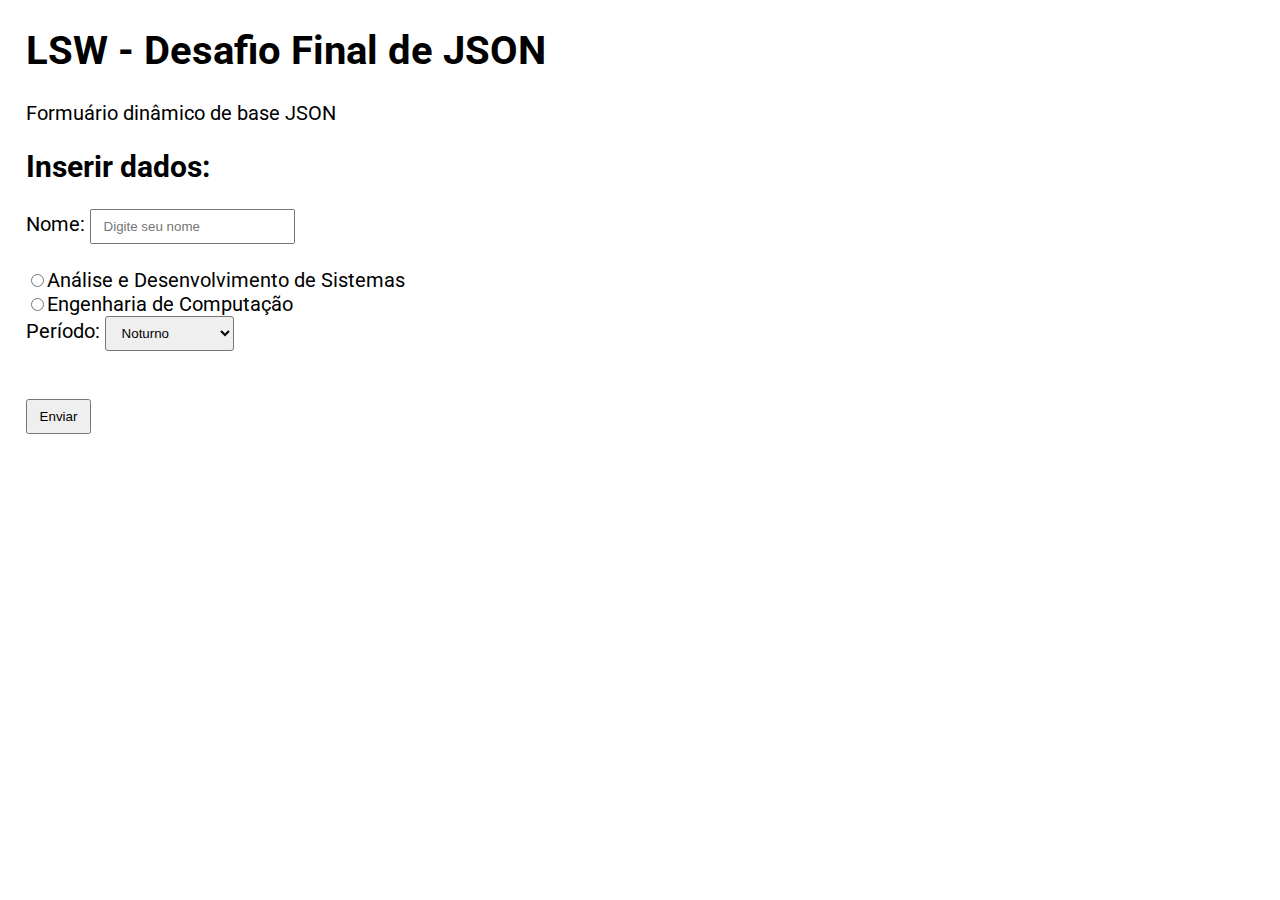
==== index.html @ ec4032f8 "Initial commit" ====
<!DOCTYPE html>
<html lang="pt-BR">
<head>
    <meta charset="UTF-8">
    <link href="https://fonts.googleapis.com/css2?family=Roboto:wght@400;500;700;900&display=swap" rel="stylesheet">
    <link href="style.css" rel="stylesheet" type="text/css" />
    <meta name="viewport" content="width=device-width, initial-scale=1.0">
    <title>Desafio Final JSON</title>
</head>

<body>
    <h1>LSW - Desafio Final de JSON</h1>
    <p>Formuário dinâmico de base JSON</p>
    <h2>Inserir dados:</h2>
</body>

<script src="script.js" onload=generate()></script>

</html>
---- style.css ----
body{
    margin: 2%;
    font-size: 20px;
    font-family: "Roboto", -apple-system, "Segoe UI", "Open Sans", sans-serif;
    -webkit-font-smoothing: antialiased;
}

input{
    padding: 8px 12px;
}

select{
    padding: 8px 12px;
    border-radius: 3px;
}
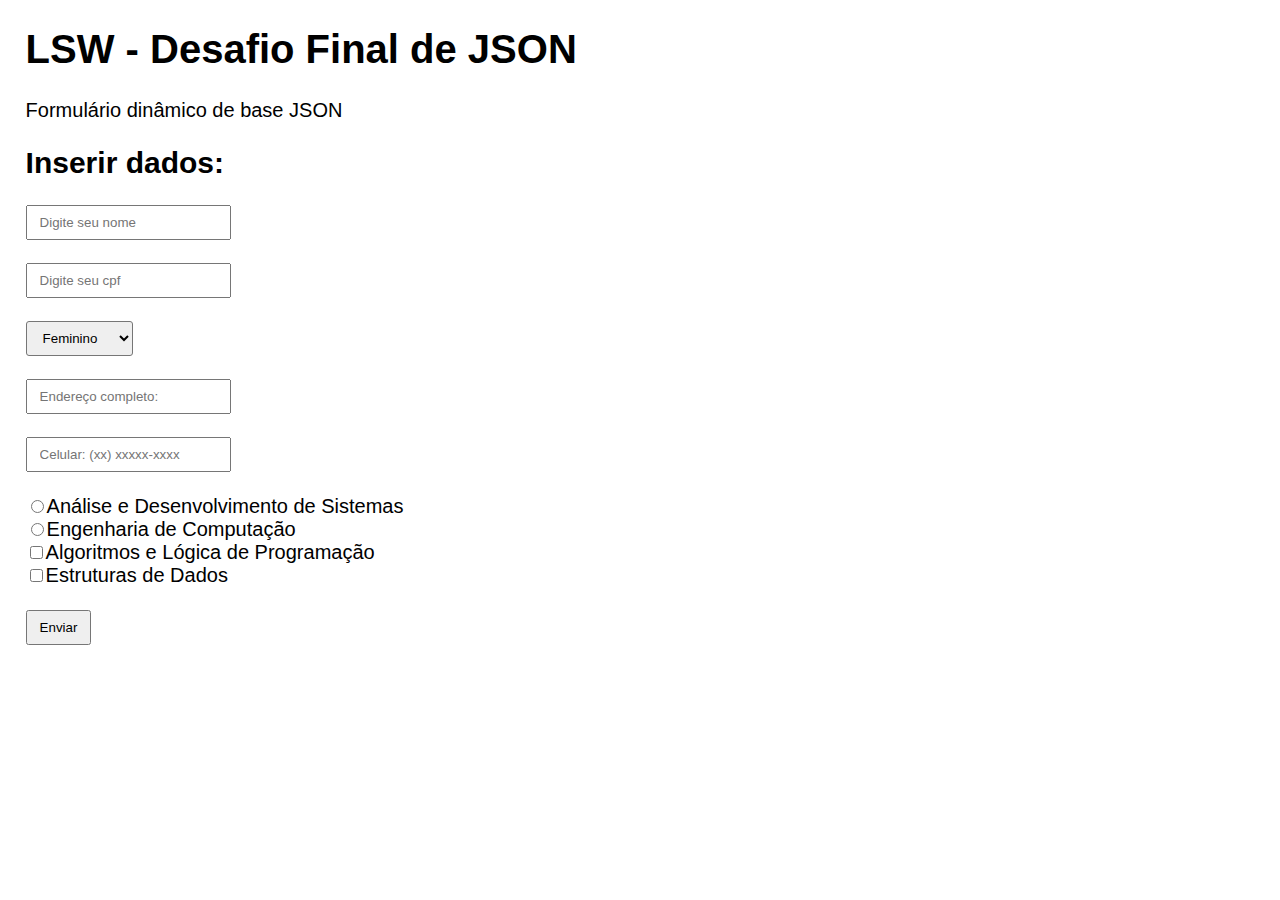
==== commit eb91f2e9: "release" ====
--- a/index.html
+++ b/index.html
@@ -1,16 +1,15 @@
 <!DOCTYPE html>
 <html lang="pt-BR">
 <head>
+    <title>Desafio Final JSON</title>
     <meta charset="UTF-8">
-    <link href="https://fonts.googleapis.com/css2?family=Roboto:wght@400;500;700;900&display=swap" rel="stylesheet">
     <link href="style.css" rel="stylesheet" type="text/css" />
     <meta name="viewport" content="width=device-width, initial-scale=1.0">
-    <title>Desafio Final JSON</title>
 </head>
 
 <body>
     <h1>LSW - Desafio Final de JSON</h1>
-    <p>Formuário dinâmico de base JSON</p>
+    <p>Formulário dinâmico de base JSON</p>
     <h2>Inserir dados:</h2>
 </body>
 
--- a/style.css
+++ b/style.css
@@ -1,15 +1,19 @@
-body{
-    margin: 2%;
-    font-size: 20px;
-    font-family: "Roboto", -apple-system, "Segoe UI", "Open Sans", sans-serif;
-    -webkit-font-smoothing: antialiased;
+body {
+  margin: 2%;
+  font-size: 20px;
+  font-family: "Roboto", -apple-system, "Segoe UI", "Open Sans", sans-serif;
+  -webkit-font-smoothing: antialiased;
 }
 
-input{
-    padding: 8px 12px;
+input {
+  padding: 8px 12px;
 }
 
-select{
-    padding: 8px 12px;
-    border-radius: 3px;
+select {
+  padding: 8px 12px;
+  border-radius: 3px;
+}
+
+#enviado {
+  color: #5856d6;
 }